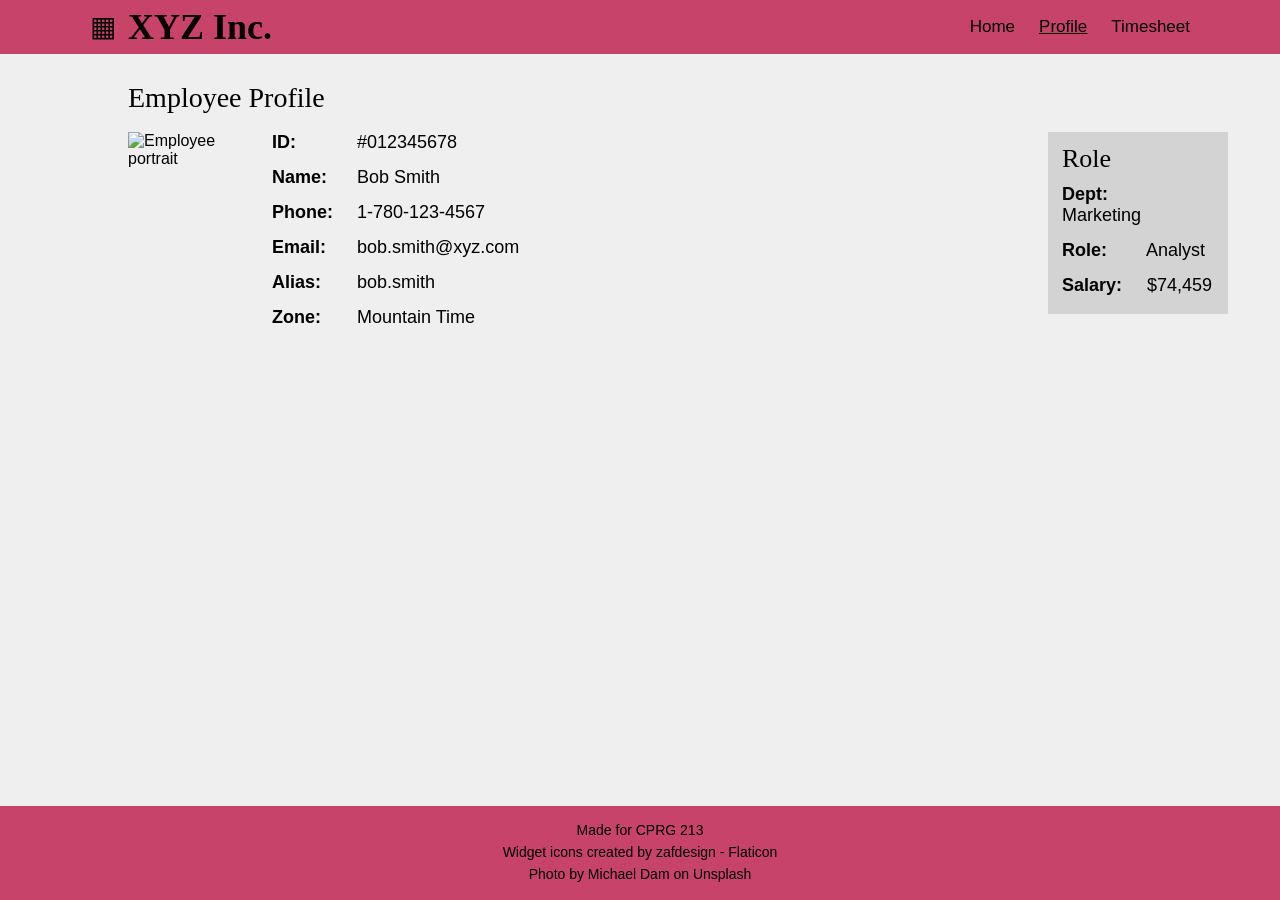
==== profile.html @ bc7d6994 "final" ====
<!DOCTYPE html>
<html lang="en">
<head>
  <meta charset="UTF-8">
  <meta name="viewport" content="width=device-width, initial-scale=1.0">
  <title>XYZ Inc. | Profile</title>
  <link rel="stylesheet" href="styles/styles.css">
</head>
<body>
  <header>
    <div class="wrap topbar">
      <div class="brand">
        <span class="brand-icon">▦</span>
        <h1>XYZ Inc.</h1>
      </div>
      <nav>
        <ul>
          <li><a href="index.html">Home</a></li>
          <li><a href="profile.html" class="active">Profile</a></li>
          <li><a href="timesheet.html">Timesheet</a></li>
        </ul>
      </nav>
    </div>
  </header>

  <main class="wrap page profile-page">
    <h2>Employee Profile</h2>

    <section class="profile-layout">
      <div class="profile-main">
        <img src="images/profile.jpg" alt="Employee portrait" class="profile-photo">

        <div class="profile-details">
          <p><span class="label">ID:</span> #012345678</p>
          <p><span class="label">Name:</span> Bob Smith</p>
          <p><span class="label">Phone:</span> 1-780-123-4567</p>
          <p><span class="label">Email:</span> bob.smith@xyz.com</p>
          <p><span class="label">Alias:</span> bob.smith</p>
          <p><span class="label">Zone:</span> Mountain Time</p>
        </div>
      </div>

      <aside class="card role-card">
        <h3>Role</h3>
        <p><span class="label">Dept:</span> Marketing</p>
        <p><span class="label">Role:</span> Analyst</p>
        <p><span class="label">Salary:</span> $74,459</p>
      </aside>
    </section>
  </main>

  <footer>
    <p>Made for CPRG 213</p>
    <p>Widget icons created by zafdesign - Flaticon</p>
    <p>Photo by Michael Dam on Unsplash</p>
  </footer>
</body>
</html>
---- styles/styles.css ----
html {
    box-sizing: border-box;
}

*,
*::before,
*::after {
    box-sizing: inherit;
}

body {
    margin: 0;
    background-color: #efefef;
    color: #000000;
    font-family: Arial, Helvetica, sans-serif;
    min-height: 100vh;
    display: flex;
    flex-direction: column;
}

img {
    display: block;
    max-width: 100%;
}

.wrap {
    width: calc(100% - 180px);
    max-width: 1100px;
    margin: 0 auto;
}

header {
    background-color: #c74369;
}

.topbar {
    min-height: 54px;
    display: flex;
    justify-content: space-between;
    align-items: center;
}

.brand {
    display: flex;
    align-items: center;
    gap: 12px;
}

.brand h1 {
    margin: 0;
    font-family: Georgia, "Times New Roman", serif;
    font-size: 36px;
    font-weight: 700;
}

.brand-icon {
    font-size: 28px;
    line-height: 1;
}

nav ul {
    margin: 0;
    padding: 0;
    list-style: none;
    display: flex;
    gap: 24px;
}

nav a {
    color: #000000;
    text-decoration: none;
    font-size: 17px;
}

nav a.active,
nav a:hover {
    text-decoration: underline;
}

.page {
    flex: 1;
    padding-top: 28px;
    padding-bottom: 16px;
}

h2 {
    margin: 0 0 18px;
    font-family: Georgia, "Times New Roman", serif;
    font-size: 28px;
    font-weight: 400;
}

.card {
    background-color: #d3d3d3;
}

.home-page {
    max-width: 640px;
    margin-left: 95px;
    margin-right: auto;
}

.announcement {
    margin-bottom: 14px;
    padding: 12px 14px 22px;
}

.announcement h3 {
    margin: 0;
    font-size: 18px;
}

.posted {
    margin: 0 0 12px;
    font-style: italic;
    font-size: 15px;
}

.announcement p:last-child {
    margin-bottom: 0;
}

.profile-page {
    margin-left: 128px;
    margin-right: auto;
}

.profile-layout {
    display: flex;
    justify-content: space-between;
    align-items: flex-start;
    gap: 60px;
}

.profile-main {
    display: flex;
    align-items: flex-start;
    gap: 24px;
}

.profile-photo {
    width: 120px;
    height: 178px;
    object-fit: cover;
}

.profile-details p,
.role-card p {
    margin: 0 0 14px;
    font-size: 18px;
}

.label {
    display: inline-block;
    min-width: 80px;
    font-weight: 700;
}

.role-card {
    width: 180px;
    padding: 12px 14px 4px;
}

.role-card h3 {
    margin: 0 0 10px;
    font-family: Georgia, "Times New Roman", serif;
    font-size: 26px;
    font-weight: 400;
}

.timesheet-page {
    margin-left: 88px;
    margin-right: auto;
}

.intro {
    margin: 0 0 40px;
    font-size: 18px;
}

.timesheet-form {
    display: flex;
    flex-direction: column;
    align-items: flex-end;
    max-width: 600px;
}

.days-row {
    width: 100%;
    display: flex;
    justify-content: space-between;
    gap: 16px;
}

.day-field {
    width: calc((100% - 64px) / 5);
}

.day-field label {
    display: block;
    margin-bottom: 6px;
    text-align: center;
    font-size: 18px;
    font-weight: 700;
}

.day-field input {
    width: 100%;
    height: 22px;
    border: 1px solid #999999;
    background-color: #ffffff;
}

button {
    margin-top: 30px;
    width: 108px;
    height: 22px;
    border: 1px solid #888888;
    border-radius: 4px;
    background-color: #efefef;
    color: #000000;
    font-size: 14px;
    cursor: pointer;
}

footer {
    background-color: #c74369;
    text-align: center;
    padding: 10px 12px 12px;
}

footer p {
    margin: 6px 0;
    font-size: 14px;
}

@media (max-width: 900px) {
    .wrap {
        width: calc(100% - 40px);
    }

    .home-page,
    .profile-page,
    .timesheet-page {
        margin-left: auto;
    }

    .topbar,
    .profile-layout,
    .profile-main,
    .days-row {
        flex-direction: column;
        align-items: flex-start;
    }

    .timesheet-form {
        align-items: flex-start;
    }

    .day-field,
    .role-card {
        width: 100%;
    }

    nav ul {
        gap: 16px;
    }
}
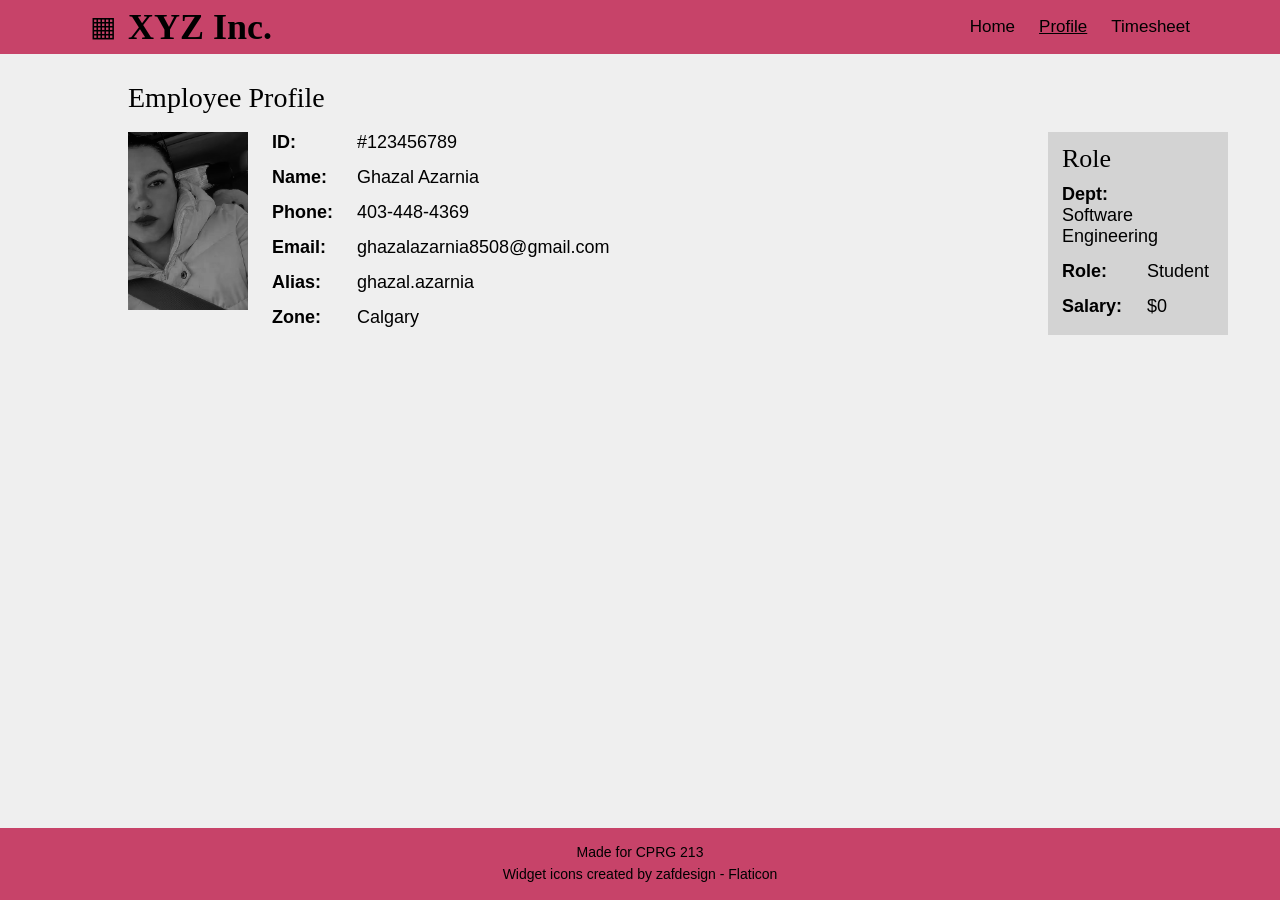
==== commit 00a291b0: "change" ====
--- a/profile.html
+++ b/profile.html
@@ -6,6 +6,7 @@
   <title>XYZ Inc. | Profile</title>
   <link rel="stylesheet" href="styles/styles.css">
 </head>
+
 <body>
   <header>
     <div class="wrap topbar">
@@ -13,6 +14,7 @@
         <span class="brand-icon">▦</span>
         <h1>XYZ Inc.</h1>
       </div>
+
       <nav>
         <ul>
           <li><a href="index.html">Home</a></li>
@@ -27,32 +29,33 @@
     <h2>Employee Profile</h2>
 
     <section class="profile-layout">
+      
       <div class="profile-main">
         <img src="images/profile.jpg" alt="Employee portrait" class="profile-photo">
 
         <div class="profile-details">
-          <p><span class="label">ID:</span> #012345678</p>
-          <p><span class="label">Name:</span> Bob Smith</p>
-          <p><span class="label">Phone:</span> 1-780-123-4567</p>
-          <p><span class="label">Email:</span> bob.smith@xyz.com</p>
-          <p><span class="label">Alias:</span> bob.smith</p>
-          <p><span class="label">Zone:</span> Mountain Time</p>
+          <p><span class="label">ID:</span> #123456789</p>
+          <p><span class="label">Name:</span> Ghazal Azarnia</p>
+          <p><span class="label">Phone:</span> 403-448-4369</p>
+          <p><span class="label">Email:</span> ghazalazarnia8508@gmail.com</p>
+          <p><span class="label">Alias:</span> ghazal.azarnia</p>
+          <p><span class="label">Zone:</span> Calgary</p>
         </div>
       </div>
 
       <aside class="card role-card">
         <h3>Role</h3>
-        <p><span class="label">Dept:</span> Marketing</p>
-        <p><span class="label">Role:</span> Analyst</p>
-        <p><span class="label">Salary:</span> $74,459</p>
+        <p><span class="label">Dept:</span> Software Engineering</p>
+        <p><span class="label">Role:</span> Student</p>
+        <p><span class="label">Salary:</span> $0</p>
       </aside>
+
     </section>
   </main>
 
   <footer>
     <p>Made for CPRG 213</p>
     <p>Widget icons created by zafdesign - Flaticon</p>
-    <p>Photo by Michael Dam on Unsplash</p>
   </footer>
 </body>
 </html>
